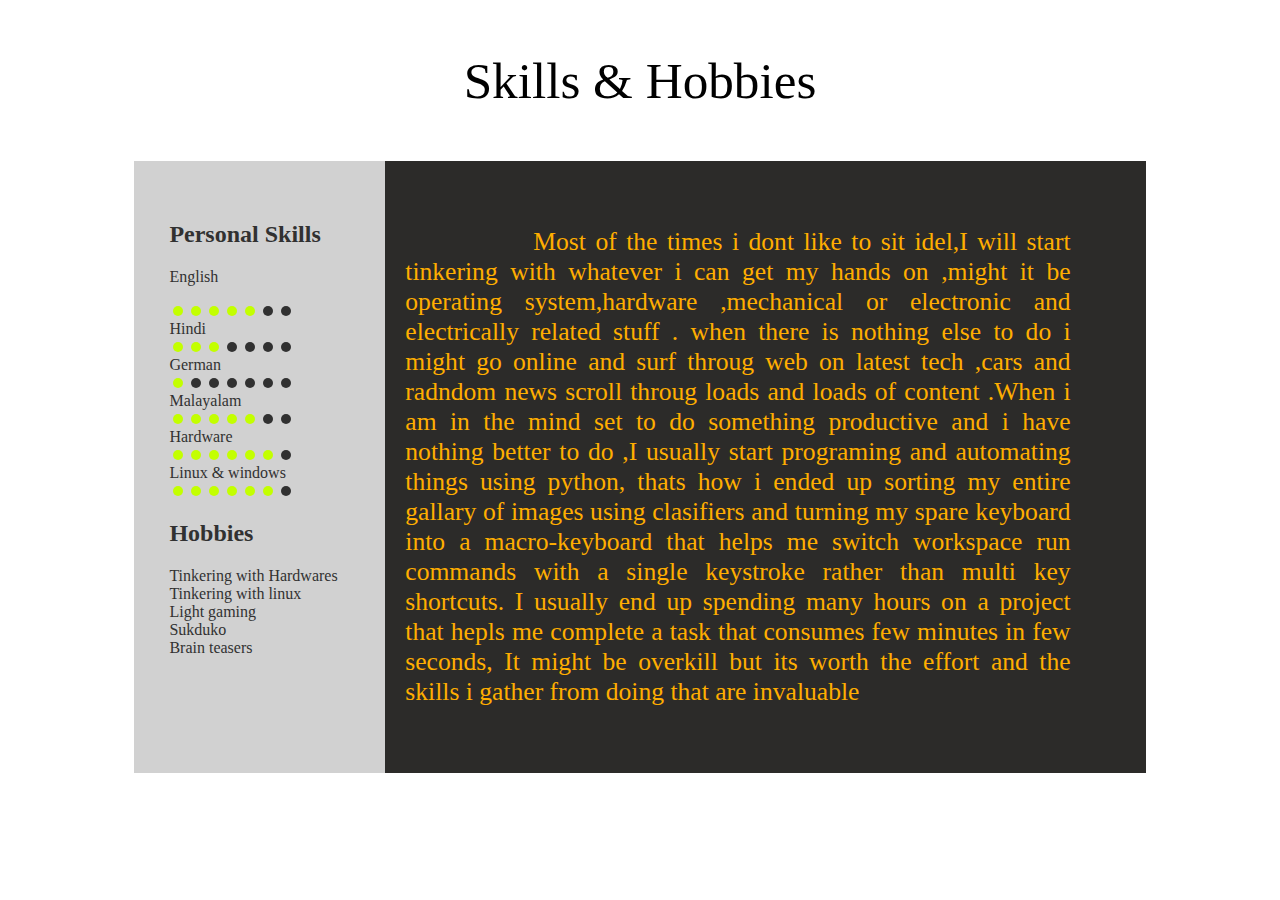
==== skills.html @ d5e031a9 "final buld" ====
<!DOCTYPE html>
<link rel="stylesheet" href="styles.css">
<html>
	<head>
		<title>Skills&Hobbies</title>
	</head>
	<body>
		<p class = "head">
			Skills & Hobbies
		</p>
		<div class="grid-container">
			<div class="zone-1">
				<div class="personal-box">
					<div class="title">
						<h2>Personal Skills</h2>
					</div>
					<div class="skill-1">
						<p>English</p>
						<div class="progress">
							<div class="dot active"></div>
							<div class="dot active"></div>
							<div class="dot active"></div>
							<div class="dot active"></div>
							<div class="dot active"></div>
							<div class="dot "></div>
							<div class="dot "></div>
						</div>
					</div>
					<div class="skill-2">Hindi<div class="progress">
							<div class="dot active"></div>
							<div class="dot active"></div>
							<div class="dot active"></div>
							<div class="dot "></div>
							<div class="dot"></div>
							<div class="dot"></div>
							<div class="dot"></div>
						</div>
					</div>
					<div class="skill-3">German<div class="progress">
							<div class="dot active"></div>
							<div class="dot "></div>
							<div class="dot "></div>
							<div class="dot"></div>
							<div class="dot"></div>
							<div class="dot"></div>
							<div class="dot"></div>
						</div>
					</div>
					<div class="skill-4">Malayalam<div class="progress">
							<div class="dot active"></div>
							<div class="dot active"></div>
							<div class="dot active"></div>
							<div class="dot active"></div>
							<div class="dot active"></div>
							<div class="dot"></div>
							<div class="dot"></div>
						</div>
					</div>
					<div class="skill-3">Hardware<div class="progress">
						<div class="dot active"></div>
						<div class="dot active"></div>
						<div class="dot active"></div>
						<div class="dot active"></div>
						<div class="dot active"></div>
						<div class="dot active"></div>
						<div class="dot"></div>
						</div>
					</div>
					<div class="skill-3">Linux & windows<div class="progress">
						<div class="dot active"></div>
						<div class="dot active"></div>
						<div class="dot active"></div>
						<div class="dot active"></div>
						<div class="dot active"></div>
						<div class="dot active"></div>
						<div class="dot"></div>
						</div>
					</div>
					<div class="hobbies-box">
						<div class="title">
							<h2>Hobbies</h2>
							Tinkering with Hardwares <br>
							Tinkering with linux<br>
							Light gaming<br>
							Sukduko<br>
							Brain teasers<br>
						</div>
						<div class="te">
							
						</div>
					</div>
				</div>
			</div>
			<div class="zone-2">
				<p class=" skills-hobbies">
					 Most of the times i dont like to sit idel,I will start tinkering with whatever i can get my hands on 
					,might it be operating system,hardware ,mechanical or electronic and electrically related stuff
					. when there is nothing else to do i might go online and surf throug web on latest tech ,cars and radndom news scroll throug loads and loads of content
					.When i am in the mind set to do something productive and i have nothing better to do ,I usually start programing and automating things using python,
					thats how i ended up sorting my entire gallary of images using clasifiers and turning my spare keyboard into a 
					macro-keyboard that helps me switch workspace run commands with a single keystroke rather than multi key shortcuts. 
					I usually end up spending many hours on a project that hepls me complete a task that consumes few minutes in few seconds, It 
					might be overkill but its worth the effort and the skills i gather from doing that are invaluable
				</p>
				
			</div>
		</div>
	</body>
</html>
---- styles.css ----
body{
	background-image: url(https://image.freepik.com/free-vector/abstract-white-shapes-background_79603-1362.jpg) ;
}
@import url('https://fonts.googleapis.com/css2?family=Reenie+Beanie&display=swap');
@import url('https://fonts.googleapis.com/css2?family=Sacramento&display=swap');


#header_table th{
	text-align: center;
	font-size: 2vw;
	width: 10vw
	
}
#header_table  {
	margin-right: 0;
	margin-left: auto;
	padding: 1vw;
	
}

#profile_img{
	height:  20vw;
	width: 20vw;
	border-radius: 50%;
	object-fit: cover;
	object-position: 0 .01vw;
	padding: 2vw;


}
p.head{
	font-family: 'Reenie Beanie', cursive;
	font-size: 4vw;
	text-align: center;
	
}
p.skills-hobbies{
	text-indent: 10vw;
	color: rgb(255, 174, 0);
	font-family: 'Sacramento', cursive;
	font-size: 2vw;
	text-align: justify;

}
div.left{
	width: 40%;
	float :left;
	padding: 2vw;
	margin: 2vw;

	
}
div.right{
	width: 40%;
	float :right;
	padding: 2vw;
	margin: 2vw;

	

}
img{
	height:  2vw;
	width: 2vw;
	border-radius: 50%;
	object-fit: cover;


}
input, textarea {
	border:0; outline:0;
	padding: 1em;
	border-radius: 8px;
	display: block;
	width: 100%;
	margin-top: 1em;
	 box-shadow : (0 1px 1px rgba(black, 0.1));
	resize: none;

   
 }

span.hello {
	font-size: 10vw;
	font-family: 'Sacramento', cursive;
	font-style: italic;
	padding-left: 10vw;
  }


p.index_img	{
	text-indent: 0;
}
p.index_intro	{
	font-size: 2rem;
	margin-left: 2rem;
	margin-right: 2rem;
	text-align: justify;
	
}

a:link {
	color: black;
	text-decoration: none;
  }
a:visited {
	color: black;
	text-decoration: none;
  }
 a:hover {
	color: green;
	text-decoration: none;
  }
a:active {
	color: blue;
	text-decoration: none;
  }
  
.desc{
	margin-left: 20vw;
	display: block;
	justify-content: center;

}


li {
	position: relative;
	margin: 0;
	text-align: justify;
	padding-bottom: 1em;
	padding-left: 20px;
	padding-right: 5vw;
  }
li:before {
	background-color: rgb(0, 204, 27);
	width: 2px;
	content: '';
	position: absolute;
	top: 28px;
	bottom: -38px;
	left: -12px;
  }  

div.msg-1{
	  font-size: xx-large;
  }

div.msg-2{
	font-size: x-large;
	color: green;
}
div.msg-3{
	font-size: x-large;
	color: rgb(22, 84, 92);
}




.toCenter {
	width: 100%;
	text-align: center;
	display: flex;
	justify-content: center;
	align-items: center;
}

.grid-container {
	margin: auto;
	display: grid;
	grid-template-columns: 0.33fr 1fr;
	width: 80%;
	overflow: hidden;
	box-shadow: 0px 0px 10px rgba(black, 0.7);

	

		}
.zone-1 {
	padding: 40px 20px;
	padding-left: 35px;
	background: #d1d1d1;
	width: 100%;
	color: #313131;
}
.zone-2 {
	background: #2c2b29;
	padding: 40px 20px;
	padding-right: 75px;
	color: lighten(#9c9c9a, 10%);
}

.dot {
		display: inline-block;
		width: 10px;
		height: 10px;
		background-color: #313131;
		border-radius: 50%;
		margin-left: 4px;
	}
.active {
			background-color: rgb(195, 255, 0);
		
	}
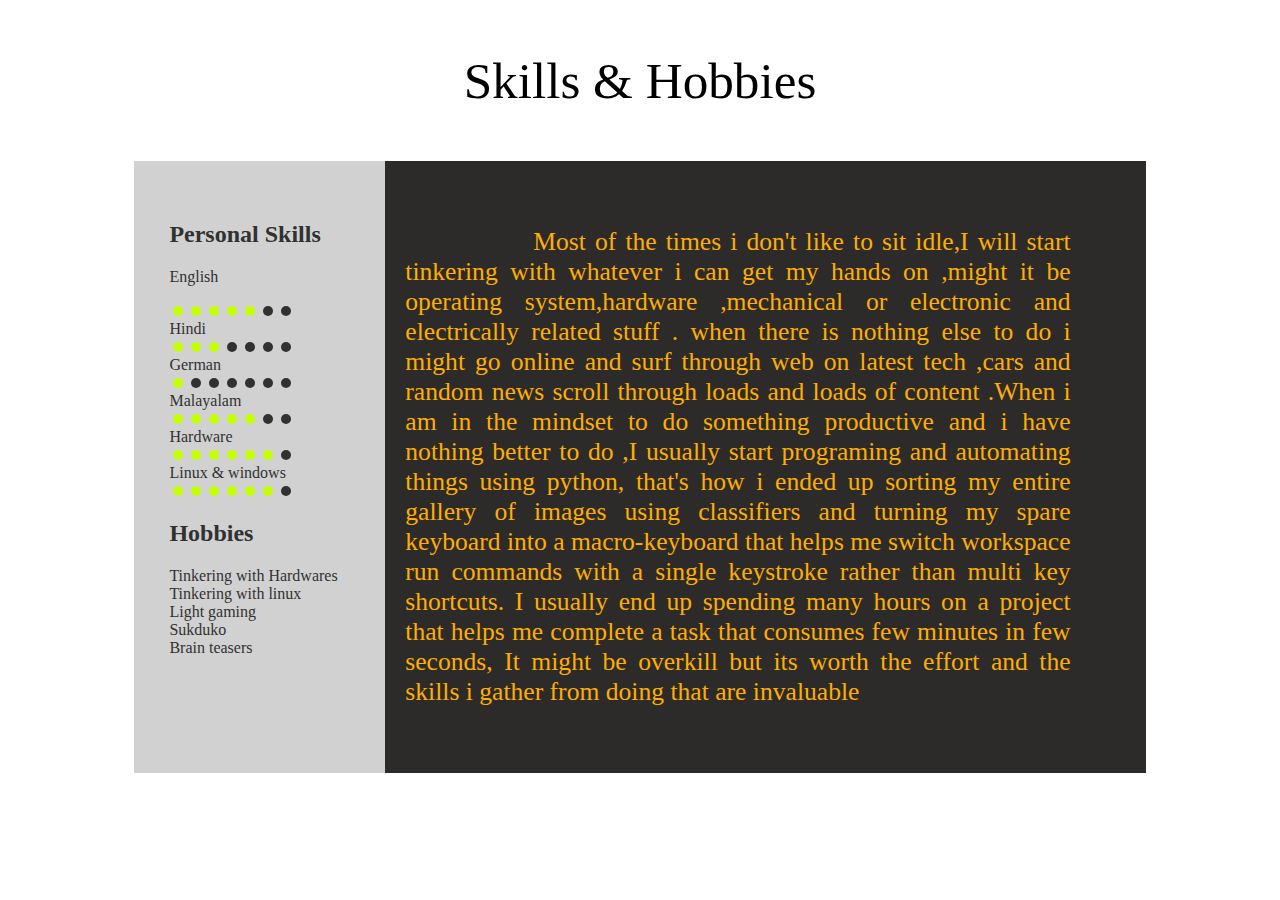
==== commit ac97e88b: "spell correction" ====
--- a/skills.html
+++ b/skills.html
@@ -1,109 +1,107 @@
 <!DOCTYPE html>
 <link rel="stylesheet" href="styles.css">
 <html>
-	<head>
-		<title>Skills&Hobbies</title>
-	</head>
-	<body>
-		<p class = "head">
-			Skills & Hobbies
-		</p>
-		<div class="grid-container">
-			<div class="zone-1">
-				<div class="personal-box">
-					<div class="title">
-						<h2>Personal Skills</h2>
-					</div>
-					<div class="skill-1">
-						<p>English</p>
-						<div class="progress">
-							<div class="dot active"></div>
-							<div class="dot active"></div>
-							<div class="dot active"></div>
-							<div class="dot active"></div>
-							<div class="dot active"></div>
-							<div class="dot "></div>
-							<div class="dot "></div>
-						</div>
-					</div>
-					<div class="skill-2">Hindi<div class="progress">
-							<div class="dot active"></div>
-							<div class="dot active"></div>
-							<div class="dot active"></div>
-							<div class="dot "></div>
-							<div class="dot"></div>
-							<div class="dot"></div>
-							<div class="dot"></div>
-						</div>
-					</div>
-					<div class="skill-3">German<div class="progress">
-							<div class="dot active"></div>
-							<div class="dot "></div>
-							<div class="dot "></div>
-							<div class="dot"></div>
-							<div class="dot"></div>
-							<div class="dot"></div>
-							<div class="dot"></div>
-						</div>
-					</div>
-					<div class="skill-4">Malayalam<div class="progress">
-							<div class="dot active"></div>
-							<div class="dot active"></div>
-							<div class="dot active"></div>
-							<div class="dot active"></div>
-							<div class="dot active"></div>
-							<div class="dot"></div>
-							<div class="dot"></div>
-						</div>
-					</div>
-					<div class="skill-3">Hardware<div class="progress">
-						<div class="dot active"></div>
-						<div class="dot active"></div>
-						<div class="dot active"></div>
-						<div class="dot active"></div>
-						<div class="dot active"></div>
-						<div class="dot active"></div>
-						<div class="dot"></div>
-						</div>
-					</div>
-					<div class="skill-3">Linux & windows<div class="progress">
-						<div class="dot active"></div>
-						<div class="dot active"></div>
-						<div class="dot active"></div>
-						<div class="dot active"></div>
-						<div class="dot active"></div>
-						<div class="dot active"></div>
-						<div class="dot"></div>
-						</div>
-					</div>
-					<div class="hobbies-box">
-						<div class="title">
-							<h2>Hobbies</h2>
-							Tinkering with Hardwares <br>
-							Tinkering with linux<br>
-							Light gaming<br>
-							Sukduko<br>
-							Brain teasers<br>
-						</div>
-						<div class="te">
-							
-						</div>
-					</div>
-				</div>
-			</div>
-			<div class="zone-2">
-				<p class=" skills-hobbies">
-					 Most of the times i dont like to sit idel,I will start tinkering with whatever i can get my hands on 
-					,might it be operating system,hardware ,mechanical or electronic and electrically related stuff
-					. when there is nothing else to do i might go online and surf throug web on latest tech ,cars and radndom news scroll throug loads and loads of content
-					.When i am in the mind set to do something productive and i have nothing better to do ,I usually start programing and automating things using python,
-					thats how i ended up sorting my entire gallary of images using clasifiers and turning my spare keyboard into a 
-					macro-keyboard that helps me switch workspace run commands with a single keystroke rather than multi key shortcuts. 
-					I usually end up spending many hours on a project that hepls me complete a task that consumes few minutes in few seconds, It 
-					might be overkill but its worth the effort and the skills i gather from doing that are invaluable
-				</p>
-				
-			</div>
-		</div>
-	</body>
+   <head>
+       <title>Skills&Hobbies</title>
+   </head>
+   <body>
+       <p class = "head">
+           Skills & Hobbies
+       </p>
+       <div class="grid-container">
+           <div class="zone-1">
+               <div class="personal-box">
+                   <div class="title">
+                       <h2>Personal Skills</h2>
+                   </div>
+                   <div class="skill-1">
+                       <p>English</p>
+                       <div class="progress">
+                           <div class="dot active"></div>
+                           <div class="dot active"></div>
+                           <div class="dot active"></div>
+                           <div class="dot active"></div>
+                           <div class="dot active"></div>
+                           <div class="dot "></div>
+                           <div class="dot "></div>
+                       </div>
+                   </div>
+                   <div class="skill-2">Hindi<div class="progress">
+                           <div class="dot active"></div>
+                           <div class="dot active"></div>
+                           <div class="dot active"></div>
+                           <div class="dot "></div>
+                           <div class="dot"></div>
+                           <div class="dot"></div>
+                           <div class="dot"></div>
+                       </div>
+                   </div>
+                   <div class="skill-3">German<div class="progress">
+                           <div class="dot active"></div>
+                           <div class="dot "></div>
+                           <div class="dot "></div>
+                           <div class="dot"></div>
+                           <div class="dot"></div>
+                           <div class="dot"></div>
+                           <div class="dot"></div>
+                       </div>
+                   </div>
+                   <div class="skill-4">Malayalam<div class="progress">
+                           <div class="dot active"></div>
+                           <div class="dot active"></div>
+                           <div class="dot active"></div>
+                           <div class="dot active"></div>
+                           <div class="dot active"></div>
+                           <div class="dot"></div>
+                           <div class="dot"></div>
+                       </div>
+                   </div>
+                   <div class="skill-3">Hardware<div class="progress">
+                       <div class="dot active"></div>
+                       <div class="dot active"></div>
+                       <div class="dot active"></div>
+                       <div class="dot active"></div>
+                       <div class="dot active"></div>
+                       <div class="dot active"></div>
+                       <div class="dot"></div>
+                       </div>
+                   </div>
+             <div class="skill-3">Linux & windows<div class="progress">
+                       <div class="dot active"></div>
+                       <div class="dot active"></div>
+                       <div class="dot active"></div>
+                       <div class="dot active"></div>
+                       <div class="dot active"></div>
+                       <div class="dot active"></div>
+                       <div class="dot"></div>
+                       </div>
+                   </div>
+                   <div class="hobbies-box">
+                       <div class="title">
+                           <h2>Hobbies</h2>
+                           Tinkering with Hardwares <br>
+                           Tinkering with linux<br>
+                           Light gaming<br>
+                           Sukduko<br>
+                           Brain teasers<br>
+                       </div>
+                       <div class="te">
+                       </div>
+                   </div>
+               </div>
+           </div>
+           <div class="zone-2">
+               <p class=" skills-hobbies">
+                    Most of the times i don't like to sit idle,I will start tinkering with whatever i can get my hands on
+                   ,might it be operating system,hardware ,mechanical or electronic and electrically related stuff
+                   . when there is nothing else to do i might go online and surf through web on latest tech ,cars and random news scroll through loads and loads of content
+                   .When i am in the mindset to do something productive and i have nothing better to do ,I usually start programing and automating things using python,
+                   that's how i ended up sorting my entire gallery of images using classifiers and turning my spare keyboard into a
+                   macro-keyboard that helps me switch workspace run commands with a single keystroke rather than multi key shortcuts.
+                   I usually end up spending many hours on a project that helps me complete a task that consumes few minutes in few seconds, It
+                   might be overkill but its worth the effort and the skills i gather from doing that are invaluable
+               </p>
+           </div>
+       </div>
+   </body>
 </html>